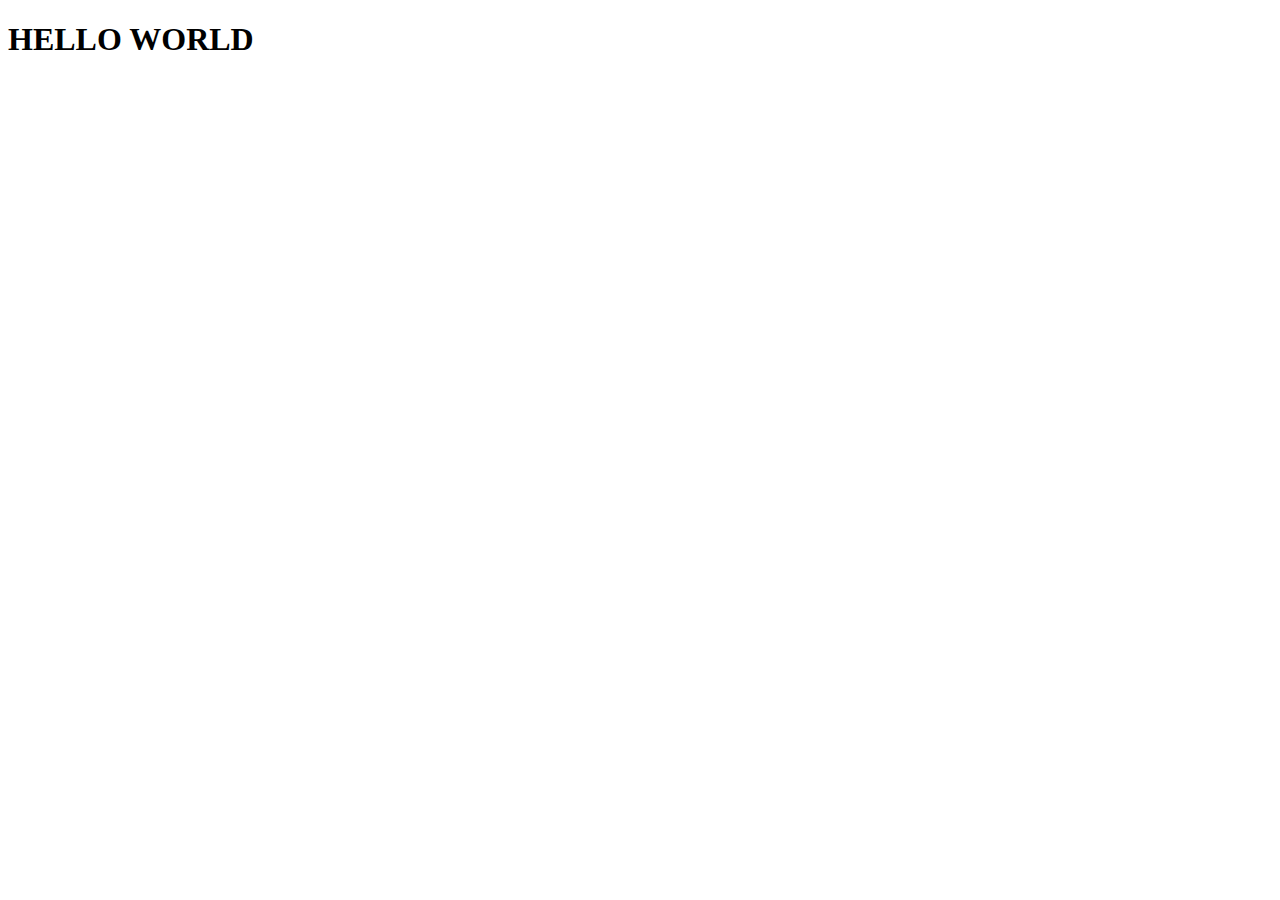
==== index.html @ ee8ddcf6 "Add files via upload" ====
<!DOCTYPE html>
<html>
<head>
    <meta charset='utf-8'>
    <meta http-equiv='X-UA-Compatible' content='IE=edge'>
    <title>TEST</title>
    <meta name='viewport' content='width=device-width, initial-scale=1'>
    <link rel='stylesheet' type='text/css' media='screen' href='main.css'>
</head>
<body>
    <h1>HELLO WORLD</h1>    
</body>
</html>
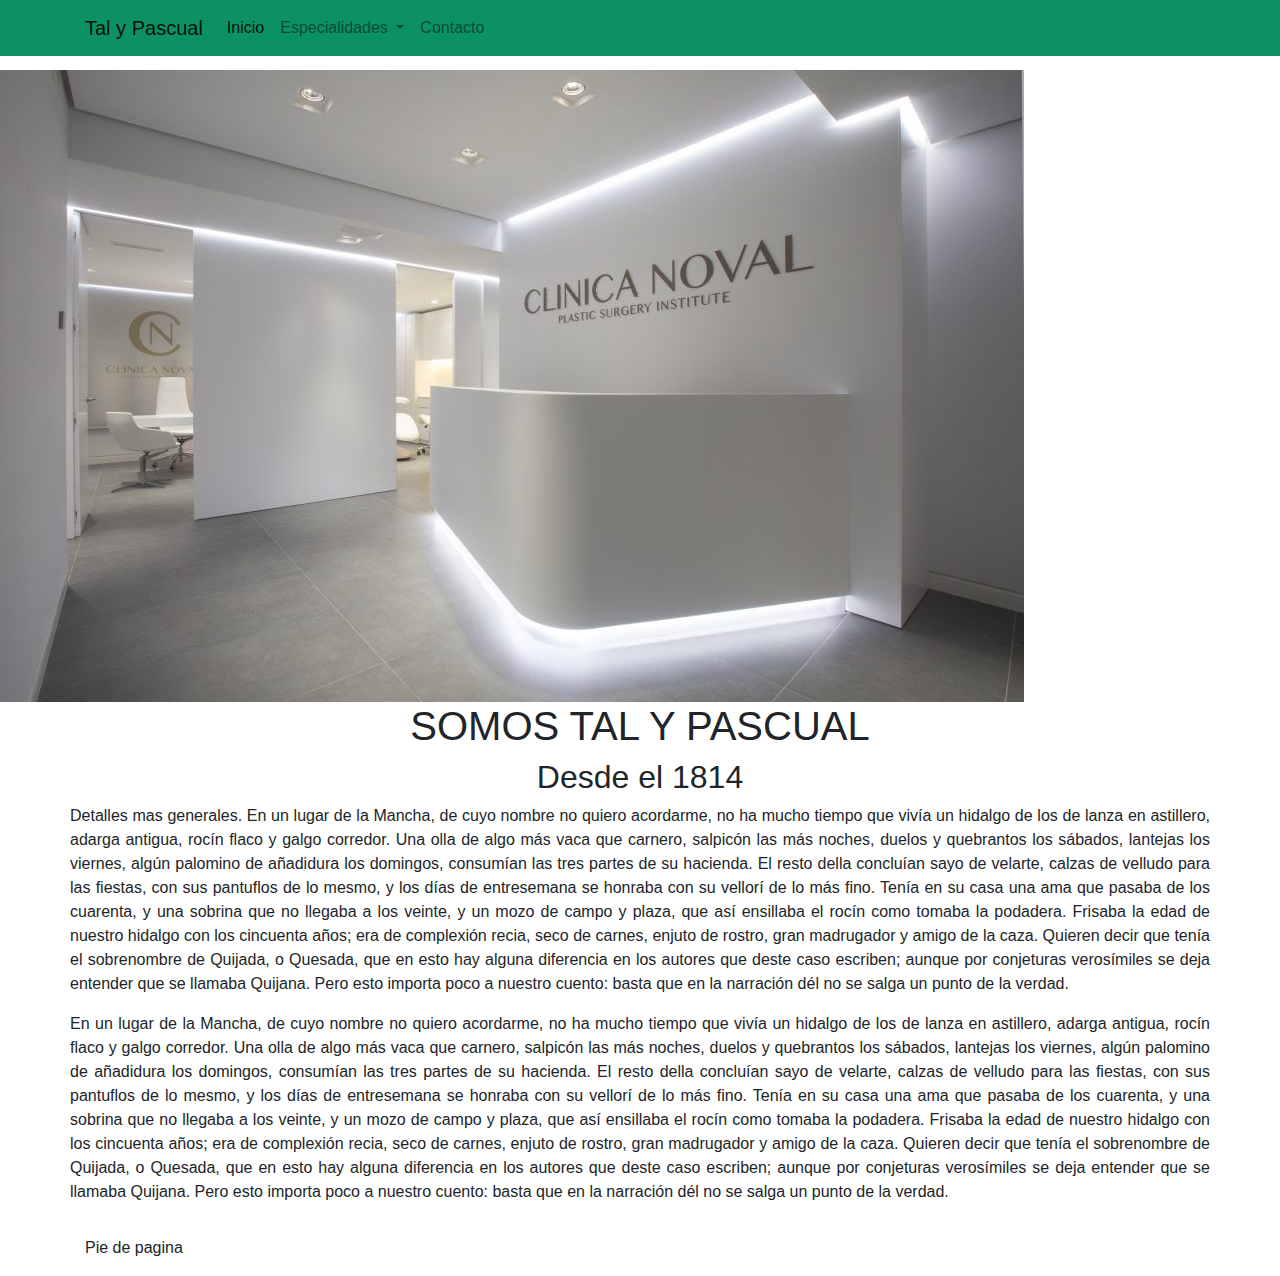
==== commit 5c59a58a: "Add files via upload" ====
--- a/index.html
+++ b/index.html
@@ -1,13 +1,68 @@
 <!DOCTYPE html>
 <html>
 <head>
-    <meta charset='utf-8'>
-    <meta http-equiv='X-UA-Compatible' content='IE=edge'>
-    <title>TEST</title>
-    <meta name='viewport' content='width=device-width, initial-scale=1'>
-    <link rel='stylesheet' type='text/css' media='screen' href='main.css'>
+<title>Page Title</title>
+<script src="https://code.jquery.com/jquery-3.2.1.slim.min.js" integrity="sha384-KJ3o2DKtIkvYIK3UENzmM7KCkRr/rE9/Qpg6aAZGJwFDMVNA/GpGFF93hXpG5KkN" crossorigin="anonymous"></script>
+<script src="https://cdnjs.cloudflare.com/ajax/libs/popper.js/1.12.9/umd/popper.min.js" integrity="sha384-ApNbgh9B+Y1QKtv3Rn7W3mgPxhU9K/ScQsAP7hUibX39j7fakFPskvXusvfa0b4Q" crossorigin="anonymous"></script>
+<script src="https://maxcdn.bootstrapcdn.com/bootstrap/4.0.0/js/bootstrap.min.js" integrity="sha384-JZR6Spejh4U02d8jOt6vLEHfe/JQGiRRSQQxSfFWpi1MquVdAyjUar5+76PVCmYl" crossorigin="anonymous"></script>
+<link rel="stylesheet" href="https://maxcdn.bootstrapcdn.com/bootstrap/4.0.0/css/bootstrap.min.css" integrity="sha384-Gn5384xqQ1aoWXA+058RXPxPg6fy4IWvTNh0E263XmFcJlSAwiGgFAW/dAiS6JXm" crossorigin="anonymous">
+<link rel="stylesheet" href="css/custom.css">
 </head>
+
+  <nav class="navbar navbar-expand-lg navbar-light bg-color-navbar fixed-top">
+    <div class="container">
+        <a class="navbar-brand" href="#">Tal y Pascual</a>
+        <button class="navbar-toggler" type="button" data-toggle="collapse" data-target="#navbarSupportedContent"
+            aria-controls="navbarSupportedContent" aria-expanded="false" aria-label="Toggle navigation">
+            <span class="navbar-toggler-icon"></span>
+        </button>
+
+        <div class="collapse navbar-collapse" id="navbarSupportedContent">
+            <ul class="navbar-nav mr-auto">
+                <li class="nav-item active">
+                    <a class="nav-link" href="index.html">Inicio</span></a>
+                </li>
+                <li class="nav-item dropdown">
+                    <a class="nav-link dropdown-toggle" href="#" id="navbarDropdown" role="button"
+                        data-toggle="dropdown" aria-haspopup="true" aria-expanded="false">
+                        Especialidades
+                    </a>
+                    <div class="dropdown-menu" aria-labelledby="navbarDropdown">
+                        <a class="dropdown-item" href="esp1.html">Esp 1</a>
+                        <a class="dropdown-item" href="esp2.html">Esp 2</a>
+                        <a class="dropdown-item" href="esp3.html">Esp 3</a>
+                    </div>
+                </li>
+                <li class="nav-item">
+                    <a class="nav-link" href="#">Contacto</a>
+                </li>
+            </ul>
+        </div>
+    </div>
+</nav>
 <body>
-    <h1>HELLO WORLD</h1>    
+  <img class="img-fluid" src="foto-1024x632.jpg"/>
+<div class="container">
+	<div class="row">	
+		<div class="col">
+			<h1 class="text-center">SOMOS TAL Y PASCUAL</h1>
+		</div>
+	</div>
+	<div class="row">
+		<div class="col">	
+			<h2 class="text-center">Desde el 1814</h1>
+		</div>
+	</div>
+	
+	<div class="row">
+		<p class="text-justify"> Detalles mas generales. En un lugar de la Mancha, de cuyo nombre no quiero acordarme, no ha mucho tiempo que vivía un hidalgo de los de lanza en astillero, adarga antigua, rocín flaco y galgo corredor. Una olla de algo más vaca que carnero, salpicón las más noches, duelos y quebrantos los sábados, lantejas los viernes, algún palomino de añadidura los domingos, consumían las tres partes de su hacienda. El resto della concluían sayo de velarte, calzas de velludo para las fiestas, con sus pantuflos de lo mesmo, y los días de entresemana se honraba con su vellorí de lo más fino. Tenía en su casa una ama que pasaba de los cuarenta, y una sobrina que no llegaba a los veinte, y un mozo de campo y plaza, que así ensillaba el rocín como tomaba la podadera. Frisaba la edad de nuestro hidalgo con los cincuenta años; era de complexión recia, seco de carnes, enjuto de rostro, gran madrugador y amigo de la caza. Quieren decir que tenía el sobrenombre de Quijada, o Quesada, que en esto hay alguna diferencia en los autores que deste caso escriben; aunque por conjeturas verosímiles se deja entender que se llamaba Quijana. Pero esto importa poco a nuestro cuento: basta que en la narración dél no se salga un punto de la verdad.</p>
+		<p class="text-justify"> En un lugar de la Mancha, de cuyo nombre no quiero acordarme, no ha mucho tiempo que vivía un hidalgo de los de lanza en astillero, adarga antigua, rocín flaco y galgo corredor. Una olla de algo más vaca que carnero, salpicón las más noches, duelos y quebrantos los sábados, lantejas los viernes, algún palomino de añadidura los domingos, consumían las tres partes de su hacienda. El resto della concluían sayo de velarte, calzas de velludo para las fiestas, con sus pantuflos de lo mesmo, y los días de entresemana se honraba con su vellorí de lo más fino. Tenía en su casa una ama que pasaba de los cuarenta, y una sobrina que no llegaba a los veinte, y un mozo de campo y plaza, que así ensillaba el rocín como tomaba la podadera. Frisaba la edad de nuestro hidalgo con los cincuenta años; era de complexión recia, seco de carnes, enjuto de rostro, gran madrugador y amigo de la caza. Quieren decir que tenía el sobrenombre de Quijada, o Quesada, que en esto hay alguna diferencia en los autores que deste caso escriben; aunque por conjeturas verosímiles se deja entender que se llamaba Quijana. Pero esto importa poco a nuestro cuento: basta que en la narración dél no se salga un punto de la verdad.</p>
+ </p>
+</div>
+
 </body>
-</html>+<footer class="page-footer">
+	<p>Pie de pagina</p>
+</footer>
+</html>
+
--- a/css/custom.css
+++ b/css/custom.css
@@ -0,0 +1,7 @@
+body { 
+    padding-top: 70px; 
+}
+.bg-color-navbar{
+    background: "foto-1024x632.jpg";
+    background-color: rgb(11, 145, 100);
+}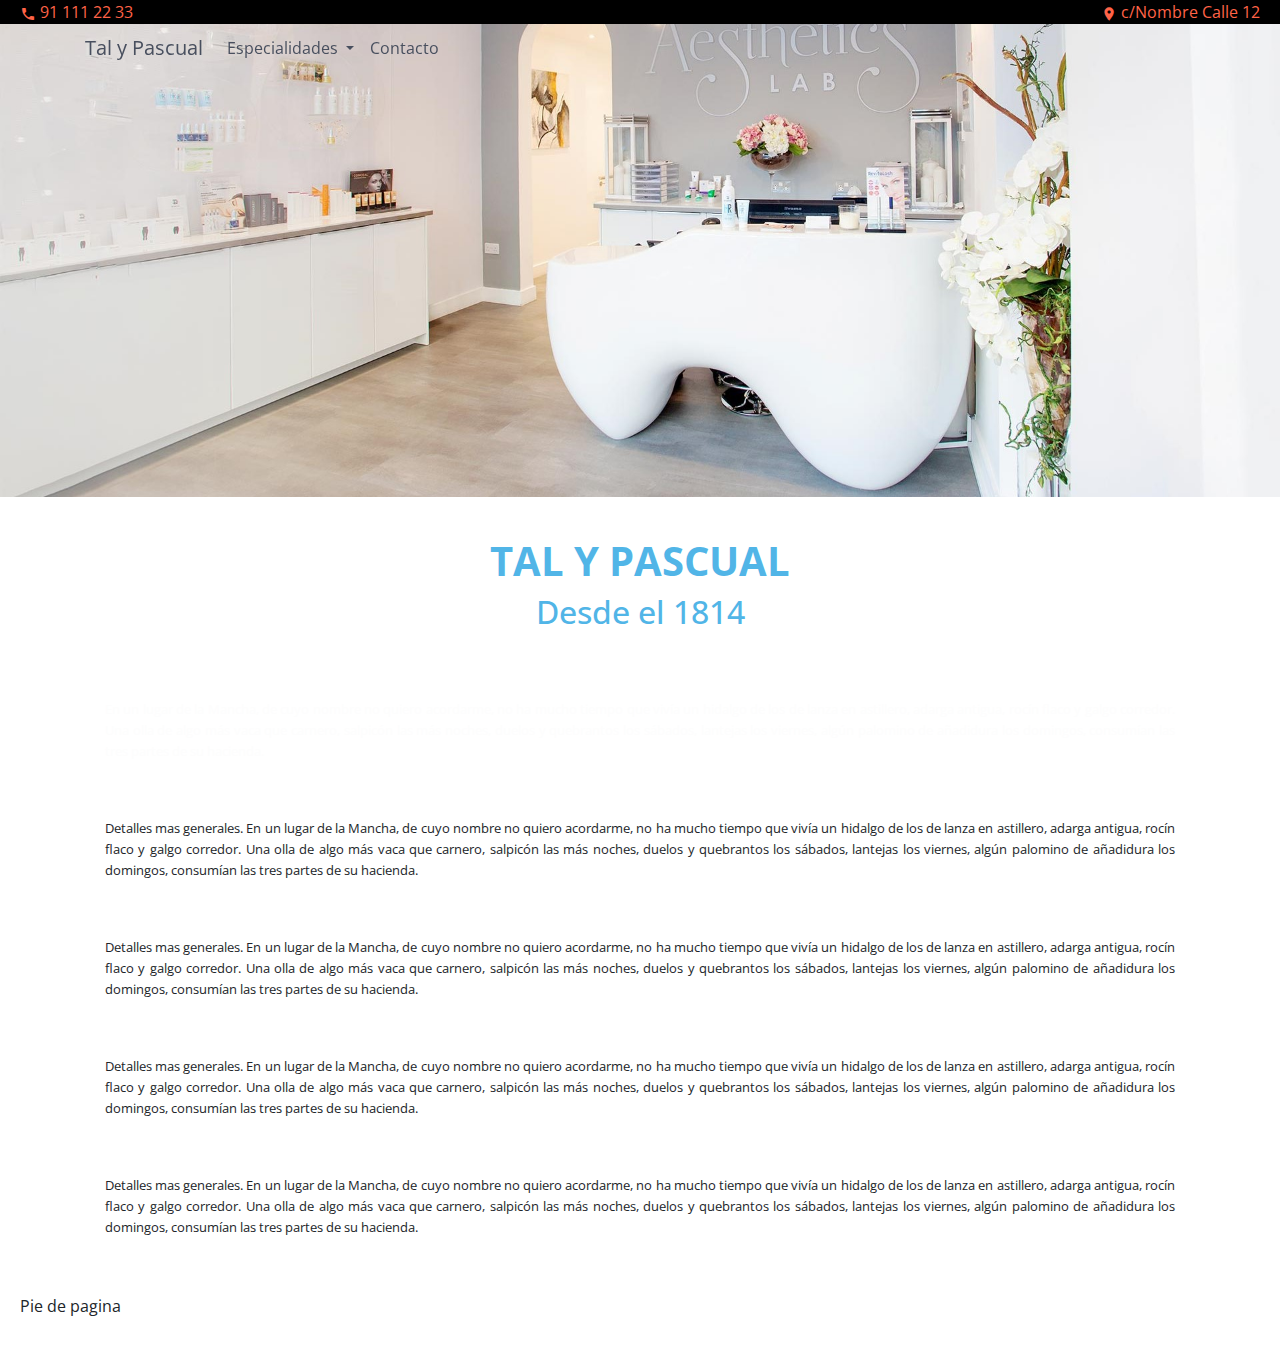
==== commit ae4ccafc: "Add files via upload" ====
--- a/index.html
+++ b/index.html
@@ -1,68 +1,165 @@
 <!DOCTYPE html>
 <html>
+
 <head>
-<title>Page Title</title>
-<script src="https://code.jquery.com/jquery-3.2.1.slim.min.js" integrity="sha384-KJ3o2DKtIkvYIK3UENzmM7KCkRr/rE9/Qpg6aAZGJwFDMVNA/GpGFF93hXpG5KkN" crossorigin="anonymous"></script>
-<script src="https://cdnjs.cloudflare.com/ajax/libs/popper.js/1.12.9/umd/popper.min.js" integrity="sha384-ApNbgh9B+Y1QKtv3Rn7W3mgPxhU9K/ScQsAP7hUibX39j7fakFPskvXusvfa0b4Q" crossorigin="anonymous"></script>
-<script src="https://maxcdn.bootstrapcdn.com/bootstrap/4.0.0/js/bootstrap.min.js" integrity="sha384-JZR6Spejh4U02d8jOt6vLEHfe/JQGiRRSQQxSfFWpi1MquVdAyjUar5+76PVCmYl" crossorigin="anonymous"></script>
-<link rel="stylesheet" href="https://maxcdn.bootstrapcdn.com/bootstrap/4.0.0/css/bootstrap.min.css" integrity="sha384-Gn5384xqQ1aoWXA+058RXPxPg6fy4IWvTNh0E263XmFcJlSAwiGgFAW/dAiS6JXm" crossorigin="anonymous">
-<link rel="stylesheet" href="css/custom.css">
+  <title>Page Title</title>
+  <script src="https://code.jquery.com/jquery-3.2.1.slim.min.js"
+    integrity="sha384-KJ3o2DKtIkvYIK3UENzmM7KCkRr/rE9/Qpg6aAZGJwFDMVNA/GpGFF93hXpG5KkN"
+    crossorigin="anonymous"></script>
+  <script src="https://cdnjs.cloudflare.com/ajax/libs/popper.js/1.12.9/umd/popper.min.js"
+    integrity="sha384-ApNbgh9B+Y1QKtv3Rn7W3mgPxhU9K/ScQsAP7hUibX39j7fakFPskvXusvfa0b4Q"
+    crossorigin="anonymous"></script>
+  <script src="https://maxcdn.bootstrapcdn.com/bootstrap/4.0.0/js/bootstrap.min.js"
+    integrity="sha384-JZR6Spejh4U02d8jOt6vLEHfe/JQGiRRSQQxSfFWpi1MquVdAyjUar5+76PVCmYl"
+    crossorigin="anonymous"></script>
+  <link rel="stylesheet" href="https://maxcdn.bootstrapcdn.com/bootstrap/4.0.0/css/bootstrap.min.css"
+    integrity="sha384-Gn5384xqQ1aoWXA+058RXPxPg6fy4IWvTNh0E263XmFcJlSAwiGgFAW/dAiS6JXm" crossorigin="anonymous">
+  <link rel="stylesheet" href="css/custom.css">
+  <link href="https://fonts.googleapis.com/css2?family=Open+Sans&display=swap" rel="stylesheet">
+  <link href="https://fonts.googleapis.com/icon?family=Material+Icons"
+      rel="stylesheet">
+  <script>
+(function ($) {
+
+  let navbar = $('#navbar');
+  let lastScrollTop = 0;
+
+  $(window).scroll(function () {
+    if ($(this).scrollTop()) {
+      $('#navbar').addClass('scrolled');
+      $('.contact-bar').addClass('scrolled');
+
+    } else {
+      $('#navbar').removeClass('scrolled');
+      $('.contact-bar').removeClass('scrolled');
+    }
+
+});
+
+})(jQuery);
+  </script>
 </head>
+<header>
 
-  <nav class="navbar navbar-expand-lg navbar-light bg-color-navbar fixed-top">
+  <nav id="navbar" class="navbar navbar-expand-lg navbar-custom scrolling-navbar fixed-top">
     <div class="container">
-        <a class="navbar-brand" href="#">Tal y Pascual</a>
-        <button class="navbar-toggler" type="button" data-toggle="collapse" data-target="#navbarSupportedContent"
-            aria-controls="navbarSupportedContent" aria-expanded="false" aria-label="Toggle navigation">
-            <span class="navbar-toggler-icon"></span>
-        </button>
+      <a class="navbar-brand" href="#">Tal y Pascual</a>
+      <button class="navbar-toggler" type="button" data-toggle="collapse" data-target="#navbarSupportedContent"
+        aria-controls="navbarSupportedContent" aria-expanded="false" aria-label="Toggle navigation">
+        <span class="navbar-toggler-icon navbar-light"></span>
+      </button>
 
-        <div class="collapse navbar-collapse" id="navbarSupportedContent">
-            <ul class="navbar-nav mr-auto">
-                <li class="nav-item active">
-                    <a class="nav-link" href="index.html">Inicio</span></a>
-                </li>
-                <li class="nav-item dropdown">
-                    <a class="nav-link dropdown-toggle" href="#" id="navbarDropdown" role="button"
-                        data-toggle="dropdown" aria-haspopup="true" aria-expanded="false">
-                        Especialidades
-                    </a>
-                    <div class="dropdown-menu" aria-labelledby="navbarDropdown">
-                        <a class="dropdown-item" href="esp1.html">Esp 1</a>
-                        <a class="dropdown-item" href="esp2.html">Esp 2</a>
-                        <a class="dropdown-item" href="esp3.html">Esp 3</a>
-                    </div>
-                </li>
-                <li class="nav-item">
-                    <a class="nav-link" href="#">Contacto</a>
-                </li>
-            </ul>
-        </div>
+      <div class="collapse navbar-collapse" id="navbarSupportedContent">
+        <ul class="navbar-nav mr-auto">
+          <li class="nav-item dropdown">
+            <a class="nav-link dropdown-toggle " href="#" id="navbarDropdown" role="button" data-toggle="dropdown"
+              aria-haspopup="true" aria-expanded="false">
+              Especialidades
+            </a>
+            <div class="dropdown-menu" aria-labelledby="navbarDropdown">
+              <a class="dropdown-item" href="esp1.html">Esp 1</a>
+              <a class="dropdown-item" href="esp2.html">Esp 2</a>
+              <a class="dropdown-item" href="esp3.html">Esp 3</a>
+            </div>
+          </li>
+          <li class="nav-item">
+            <a class="nav-link" href="#">Contacto</a>
+          </li>
+        </ul>
+      </div>
     </div>
-</nav>
-<body>
-  <img class="img-fluid" src="foto-1024x632.jpg"/>
-<div class="container">
-	<div class="row">	
-		<div class="col">
-			<h1 class="text-center">SOMOS TAL Y PASCUAL</h1>
-		</div>
-	</div>
-	<div class="row">
-		<div class="col">	
-			<h2 class="text-center">Desde el 1814</h1>
-		</div>
-	</div>
-	
-	<div class="row">
-		<p class="text-justify"> Detalles mas generales. En un lugar de la Mancha, de cuyo nombre no quiero acordarme, no ha mucho tiempo que vivía un hidalgo de los de lanza en astillero, adarga antigua, rocín flaco y galgo corredor. Una olla de algo más vaca que carnero, salpicón las más noches, duelos y quebrantos los sábados, lantejas los viernes, algún palomino de añadidura los domingos, consumían las tres partes de su hacienda. El resto della concluían sayo de velarte, calzas de velludo para las fiestas, con sus pantuflos de lo mesmo, y los días de entresemana se honraba con su vellorí de lo más fino. Tenía en su casa una ama que pasaba de los cuarenta, y una sobrina que no llegaba a los veinte, y un mozo de campo y plaza, que así ensillaba el rocín como tomaba la podadera. Frisaba la edad de nuestro hidalgo con los cincuenta años; era de complexión recia, seco de carnes, enjuto de rostro, gran madrugador y amigo de la caza. Quieren decir que tenía el sobrenombre de Quijada, o Quesada, que en esto hay alguna diferencia en los autores que deste caso escriben; aunque por conjeturas verosímiles se deja entender que se llamaba Quijana. Pero esto importa poco a nuestro cuento: basta que en la narración dél no se salga un punto de la verdad.</p>
-		<p class="text-justify"> En un lugar de la Mancha, de cuyo nombre no quiero acordarme, no ha mucho tiempo que vivía un hidalgo de los de lanza en astillero, adarga antigua, rocín flaco y galgo corredor. Una olla de algo más vaca que carnero, salpicón las más noches, duelos y quebrantos los sábados, lantejas los viernes, algún palomino de añadidura los domingos, consumían las tres partes de su hacienda. El resto della concluían sayo de velarte, calzas de velludo para las fiestas, con sus pantuflos de lo mesmo, y los días de entresemana se honraba con su vellorí de lo más fino. Tenía en su casa una ama que pasaba de los cuarenta, y una sobrina que no llegaba a los veinte, y un mozo de campo y plaza, que así ensillaba el rocín como tomaba la podadera. Frisaba la edad de nuestro hidalgo con los cincuenta años; era de complexión recia, seco de carnes, enjuto de rostro, gran madrugador y amigo de la caza. Quieren decir que tenía el sobrenombre de Quijada, o Quesada, que en esto hay alguna diferencia en los autores que deste caso escriben; aunque por conjeturas verosímiles se deja entender que se llamaba Quijana. Pero esto importa poco a nuestro cuento: basta que en la narración dél no se salga un punto de la verdad.</p>
- </p>
-</div>
+  </nav>
+</header>
 
+<body class="main padded-body">
+  <div class="contact-bar fixed-top d-none d-md-block" > 
+    <div class="float-left">
+    <span class="material-icons">&#xe551</span>
+    <span>91 111 22 33</span>
+  </div>
+  <div class="float-right">
+    <span class="material-icons">&#xe8b4</span>
+    <span>c/Nombre Calle 12</span>
+  </div>
+  </div>
+  <div class="container-fluid d-none d-md-block">
+    <div class="row">
+      <img class="img-fluid w-100" src="home-page-banner.jpg" />
+    </div>
+  </div>
+  <div class="row empty-sep"></div>
+
+  <div class="row">
+    <div class="col">
+      <h1 class="text-center clear-text"><b>TAL Y PASCUAL</b></h1>
+    </div>
+  </div>
+  <div class="row">
+    <div class="col">
+      <h2 class="text-center clear-text">Desde el 1814</h1>
+    </div>
+  </div>
+  <div class="row empty-sep"></div>
+  <!-- <div class="row">
+    <svg class="colored-curve" xmlns="http://www.w3.org/2000/svg" version="1.1" width="100%" height="100"
+      viewBox="0 0 100 100" preserveAspectRatio="none">
+      <path d="M0 100 C 20 0 50 0 100 100 Z" />
+    </svg>
+  </div>-->
+  <div class="row colored-row">
+    <div class="container">
+      <p class="basic-text padded-sm text-justify"> En un lugar de la Mancha, de cuyo nombre no quiero acordarme, no ha
+        mucho tiempo que
+        vivía un hidalgo de los de lanza en astillero, adarga antigua, rocín flaco y galgo corredor. Una olla de algo
+        más vaca que carnero, salpicón las más noches, duelos y quebrantos los sábados, lantejas los viernes, algún
+        palomino de añadidura los domingos, consumían las tres partes de su hacienda. </p>
+    </div>
+  </div>
+  <!-- <div class="row">
+    <svg class="colored-curve" xmlns="http://www.w3.org/2000/svg" version="1.1" width="100%" height="100"
+      viewBox="0 0 100 100" preserveAspectRatio="none">
+      <path d="M0 0 C 50 100 80 100 100 0 Z" />
+    </svg>
+  </div>-->
+  <div class="row">
+    <div class="container">
+      <p class="basic-text padded-sm text-justify"> Detalles mas generales. En un lugar de la Mancha, de cuyo nombre no
+        quiero acordarme, no
+        ha mucho tiempo que vivía un hidalgo de los de lanza en astillero, adarga antigua, rocín flaco y galgo corredor.
+        Una olla de algo más vaca que carnero, salpicón las más noches, duelos y quebrantos los sábados, lantejas los
+        viernes, algún palomino de añadidura los domingos, consumían las tres partes de su hacienda.</p>
+    </div>
+  </div>
+  <div class="row">
+    <div class="container">
+      <p class="basic-text padded-sm text-justify"> Detalles mas generales. En un lugar de la Mancha, de cuyo nombre no
+        quiero acordarme, no
+        ha mucho tiempo que vivía un hidalgo de los de lanza en astillero, adarga antigua, rocín flaco y galgo corredor.
+        Una olla de algo más vaca que carnero, salpicón las más noches, duelos y quebrantos los sábados, lantejas los
+        viernes, algún palomino de añadidura los domingos, consumían las tres partes de su hacienda.</p>
+    </div>
+  </div>
+  <div class="row">
+    <div class="container">
+      <p class="basic-text padded-sm text-justify"> Detalles mas generales. En un lugar de la Mancha, de cuyo nombre no
+        quiero acordarme, no
+        ha mucho tiempo que vivía un hidalgo de los de lanza en astillero, adarga antigua, rocín flaco y galgo corredor.
+        Una olla de algo más vaca que carnero, salpicón las más noches, duelos y quebrantos los sábados, lantejas los
+        viernes, algún palomino de añadidura los domingos, consumían las tres partes de su hacienda.</p>
+    </div>
+  </div>
+  <div class="row">
+    <div class="container">
+      <p class="basic-text padded-sm text-justify"> Detalles mas generales. En un lugar de la Mancha, de cuyo nombre no
+        quiero acordarme, no
+        ha mucho tiempo que vivía un hidalgo de los de lanza en astillero, adarga antigua, rocín flaco y galgo corredor.
+        Una olla de algo más vaca que carnero, salpicón las más noches, duelos y quebrantos los sábados, lantejas los
+        viernes, algún palomino de añadidura los domingos, consumían las tres partes de su hacienda.</p>
+    </div>
+  </div>
 </body>
 <footer class="page-footer">
-	<p>Pie de pagina</p>
+  <p>Pie de pagina</p>
 </footer>
-</html>
 
+</html>--- a/css/custom.css
+++ b/css/custom.css
@@ -1,7 +1,135 @@
+@media only screen and (min-width: 769px) {
 body { 
-    padding-top: 70px; 
+    font-family: 'Open Sans', sans-serif;
 }
-.bg-color-navbar{
-    background: "foto-1024x632.jpg";
-    background-color: rgb(11, 145, 100);
+
+.navbar {
+    top: 20px;
+    background-color: transparent;
+    transition: 0.5s ;
+}
+
+.navbar.scrolled {
+    top: 0px;
+    transition: 0.5s;
+    background-color: #484f5e;
+}
+.contact-bar {
+    color: tomato;
+    background-color: black;
+    max-height: 30px;
+    transition: max-height 0.5s ease-out;
+    text-align: center;
+}
+.contact-bar div {
+    padding-left: 20px;
+    padding-right: 20px;
+}
+.contact-bar span.material-icons {
+    vertical-align: sub;
+    font-size: 16px;
+}
+.contact-bar.scrolled {
+    background-color: black;
+    max-height: 0;
+    overflow: hidden;
+    transition: max-height 0.5s ease-out;
+}
+
+.navbar-custom .nav-link,
+.navbar-custom .navbar-brand,
+.navbar-custom .navbar-nav .nav-link
+ {
+    color: rgb(72,79,94);
+}
+
+.navbar-custom .navbar-toggler {
+    border-color: rgb(72,79,94);
+} 
+
+.navbar-custom .navbar-toggler-icon {
+    background-image: url("data:image/svg+xml;charset=utf8,%3Csvg viewBox='0 0 32 32' xmlns='http://www.w3.org/2000/svg'%3E%3Cpath stroke='rgba(72,79,94,0.5)' stroke-width='2' stroke-linecap='round' stroke-miterlimit='10' d='M4 8h24M4 16h24M4 24h24'/%3E%3C/svg%3E");
+}
+
+.navbar-custom.scrolled .nav-link,
+.navbar-custom.scrolled .navbar-brand,
+.navbar-custom.scrolled .navbar-nav .nav-link
+ {
+    color: rgb(175, 177, 157);
+}
+
+.navbar-custom.scrolled .navbar-toggler {
+    border-color: rgb(175, 177, 157);
+} 
+
+.navbar-custom.scrolled .navbar-toggler-icon {
+    background-image: url("data:image/svg+xml;charset=utf8,%3Csvg viewBox='0 0 32 32' xmlns='http://www.w3.org/2000/svg'%3E%3Cpath stroke='rgba(175, 177, 157, 0.5)' stroke-width='2' stroke-linecap='round' stroke-miterlimit='10' d='M4 8h24M4 16h24M4 24h24'/%3E%3C/svg%3E");
+}
+
+.basic-text {
+    font-size: 13px;
+    line-height: 21px;
+}
+
+.colored-curve path,
+.colored-curve path {
+  fill: #3498db;
+  stroke: #3498db;
+}
+.colored-row {
+    
+    color: rgb(253, 253, 253);
+    background: url("../index.png");
+}
+.empty-sep {
+    padding: 20px;
+}
+
+p {
+    padding: 20px;
+}
+
+.clear-text {
+    color: #51b5e7
+}
+.padded-body {
+    padding-top: 80px;
+}
+.main.padded-body {
+    padding-top: 0px;
+}
+}
+@media only screen and (max-width: 768px) {
+    .padded-body {
+        padding-top: 80px;
+    }
+
+    .padded-sm {
+        padding-left: 10px;
+        padding-right: 10px;
+    }
+
+    .navbar {
+        top: 0px;
+        transition: 0.5s;
+        background-color: #484f5e;
+    }
+    .navbar-custom .nav-link,
+    .navbar-custom .navbar-brand,
+    .navbar-custom .navbar-nav .nav-link
+     {
+        color: rgb(175, 177, 157);
+    }
+    
+    .navbar-custom .navbar-toggler {
+        border-color: rgb(175, 177, 157);
+    } 
+    .navbar-custom .navbar-toggler-icon {
+        background-image: url("data:image/svg+xml;charset=utf8,%3Csvg viewBox='0 0 32 32' xmlns='http://www.w3.org/2000/svg'%3E%3Cpath stroke='rgba(175, 177, 157, 0.5)' stroke-width='2' stroke-linecap='round' stroke-miterlimit='10' d='M4 8h24M4 16h24M4 24h24'/%3E%3C/svg%3E");
+    }
+    .colored-row {
+    
+        color: rgb(253, 253, 253);
+        background: url("../index.png");
+    }
 }